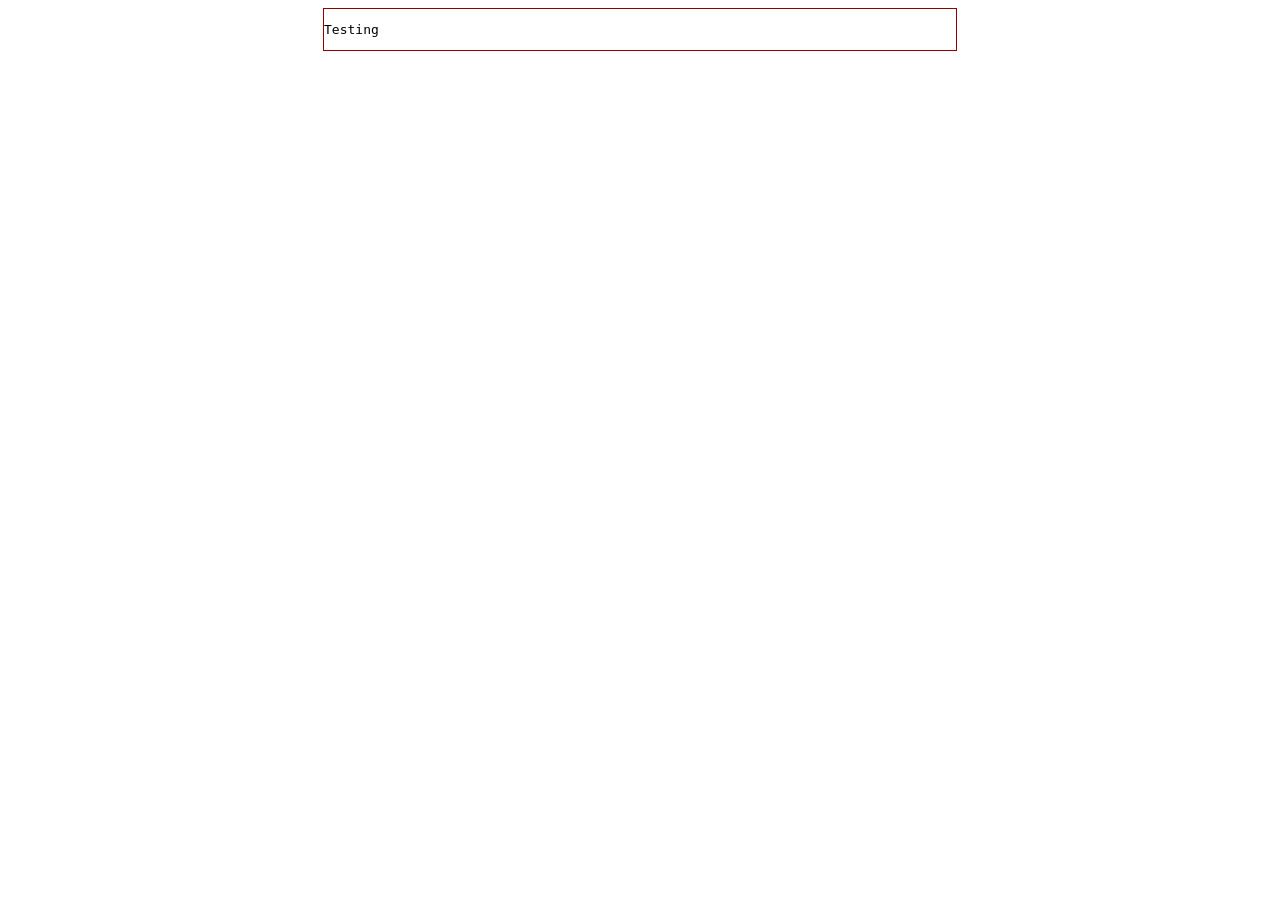
==== All/index.html @ 26ac6ea1 "update 2" ====
<!DOCTYPE html>
<html lang="en">
<head>
    <meta charset="UTF-8">
    <meta name="viewport" content="width=device-width, initial-scale=1.0">
    <title>Document</title>
    <style>
        body {
            font-family: monospace;
        }
        .content {
            width: 50%;
            margin: auto;
            border: 1px solid rgb(145, 0, 0);
        }
    </style>
</head>
<body>
    <div class="content">
        <p> Testing</p>


    </div>
</body>
</html>
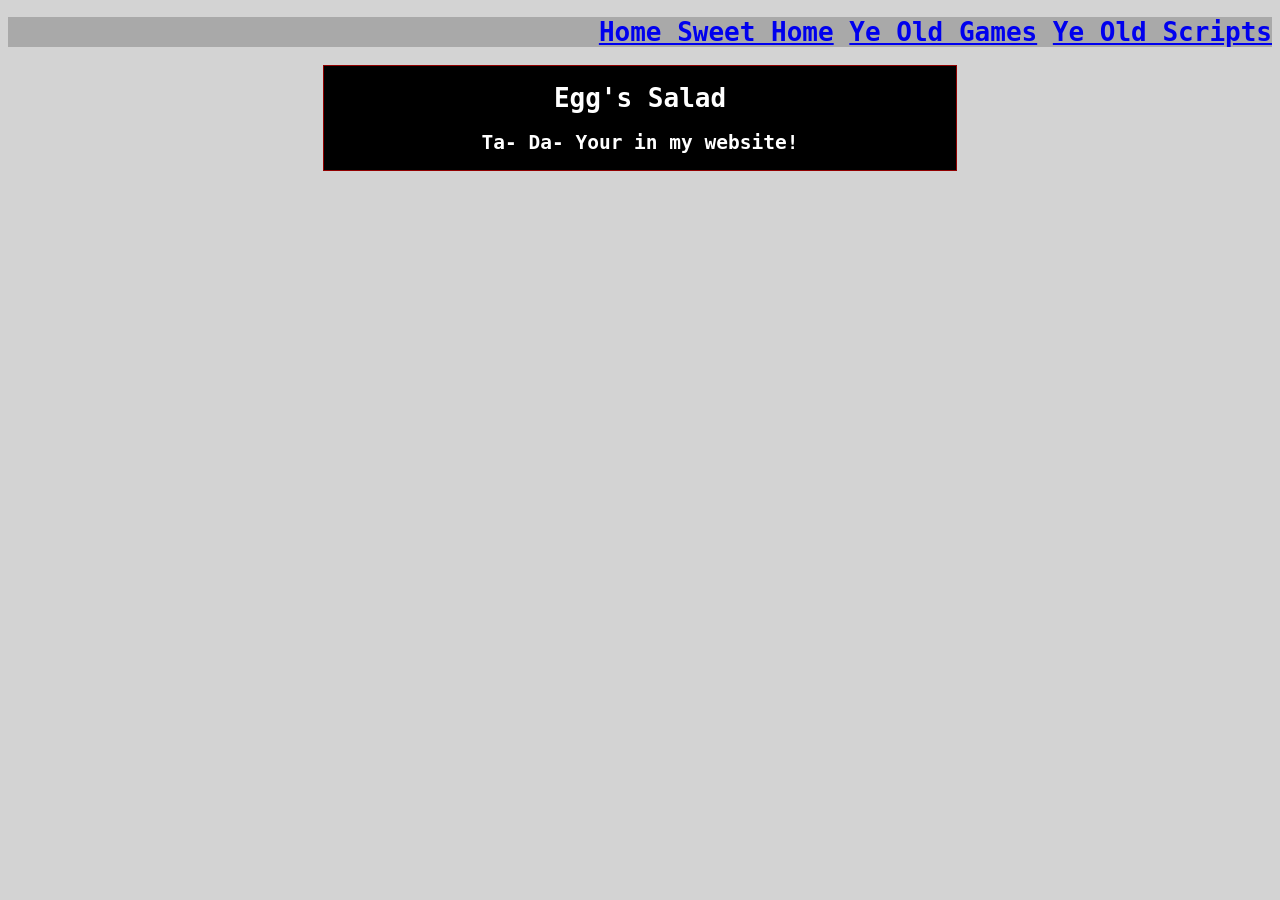
==== commit d8ff0dd6: "Update Number 1" ====
--- a/All/index.html
+++ b/All/index.html
@@ -3,23 +3,61 @@
 <head>
     <meta charset="UTF-8">
     <meta name="viewport" content="width=device-width, initial-scale=1.0">
-    <title>Document</title>
+    <title>The Home Page</title>
+    <link rel="stylesheet" href="ContentCss.css">
     <style>
-        body {
-            font-family: monospace;
-        }
-        .content {
-            width: 50%;
-            margin: auto;
-            border: 1px solid rgb(145, 0, 0);
-        }
+       
     </style>
 </head>
 <body>
+    <div id="HeadBar">
+        <h1>
+            <nav>
+            <a href="index.html">Home Sweet Home</a>
+            <a href="Games.html">Ye Old Games</a>
+            <a href="Code.html">Ye Old Scripts</a>
+            </nav>
+        </h1>
+    </div>
+
     <div class="content">
-        <p> Testing</p>
+        <h1 id="TheHeadingText"></h1>
+        <h2 id="TheSecondaryHeadingText"></h2>
+
+        <p></p>
+    </div>
+
+    <script>
+        const HeadingText = [
+            "Egg's Land",
+            "Egg's Soup",
+            "Egg's Burger",
+            "Egg's Salad",
+            "Egg's Kitchen",
+            "Egg's Egg",
+            "Egg'S Website",
+            "Egg's Phone",
+            "Egg's Beer"
+        ];
+        const Heading2Text = [
+            "Ta- Da- Your in my website!",
+            "NoahE8194 Website",
+            "Testing",
+            "And Cheese.",
+            "And Bacon.",
+            "Im Better then 99% of old boring websites!",
+            "I wIll Never Expire.",
+            "In A Carton."
+        ];
+
+        const Heading1Rand = Math.floor(Math.random() * HeadingText.length);
+        const Heading2Rand = Math.floor(Math.random() * Heading2Text.length);
+
+        document.getElementById("TheHeadingText").textContent = HeadingText[Heading1Rand];
+        document.getElementById("TheSecondaryHeadingText").textContent = Heading2Text[Heading2Rand];
 
 
-    </div>
+
+    </script>
 </body>
 </html>
--- a/All/ContentCss.css
+++ b/All/ContentCss.css
@@ -0,0 +1,16 @@
+ body {
+            font-family: monospace;
+            color: white;
+            background-color: lightgray;
+        }
+        .content {
+            background-color: black;
+            text-align: center;
+            width: 50%;
+            margin: auto;
+            border: 1px solid rgb(145, 0, 0);
+        }
+        #HeadBar {
+            background-color: darkgray;
+            text-align: right;
+        }
